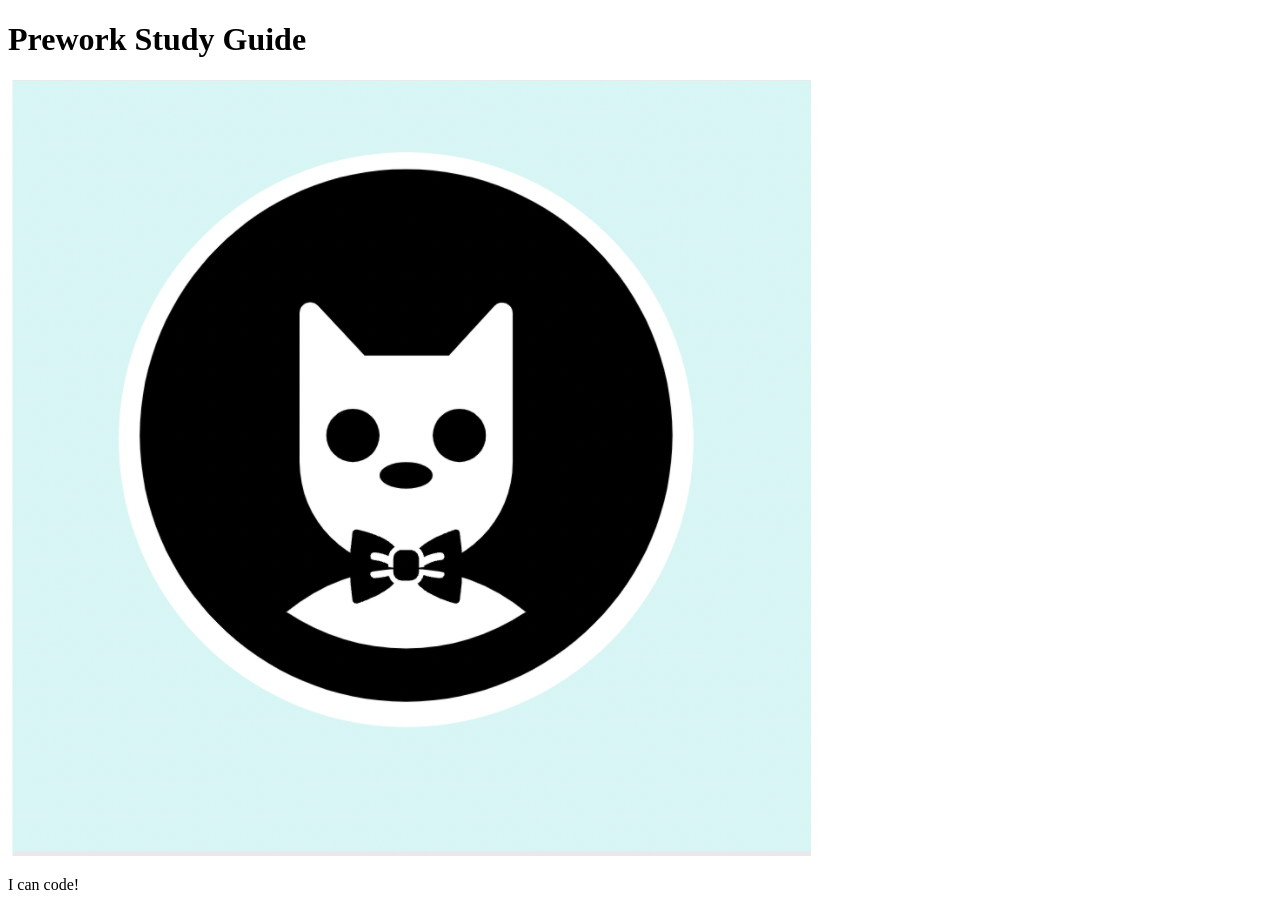
==== prework-study-guide/index.html @ 3fb1f119 "add starter code" ====
<!DOCTYPE html>
<html lang="en">
  <head>
    <meta charset="UTF-8" />
    <meta http-equiv="X-UA-Compatible" content="IE=edge" />
    <meta name="viewport" content="width=device-width, initial-scale=1.0" />
    <title>Prework Study Guide</title>
  </head>
  <body>
    <header id="top">
      <h1>Prework Study Guide</h1>
      <img src="./assets/bowtie-cat.png" alt="Profile image of cat wearing a bow tie." />
    </header>
    <main>
      <!-- Student code goes here -->
    </main>

    <footer>
      <p>I can code!</p>
    </footer>
  </body>
</html>
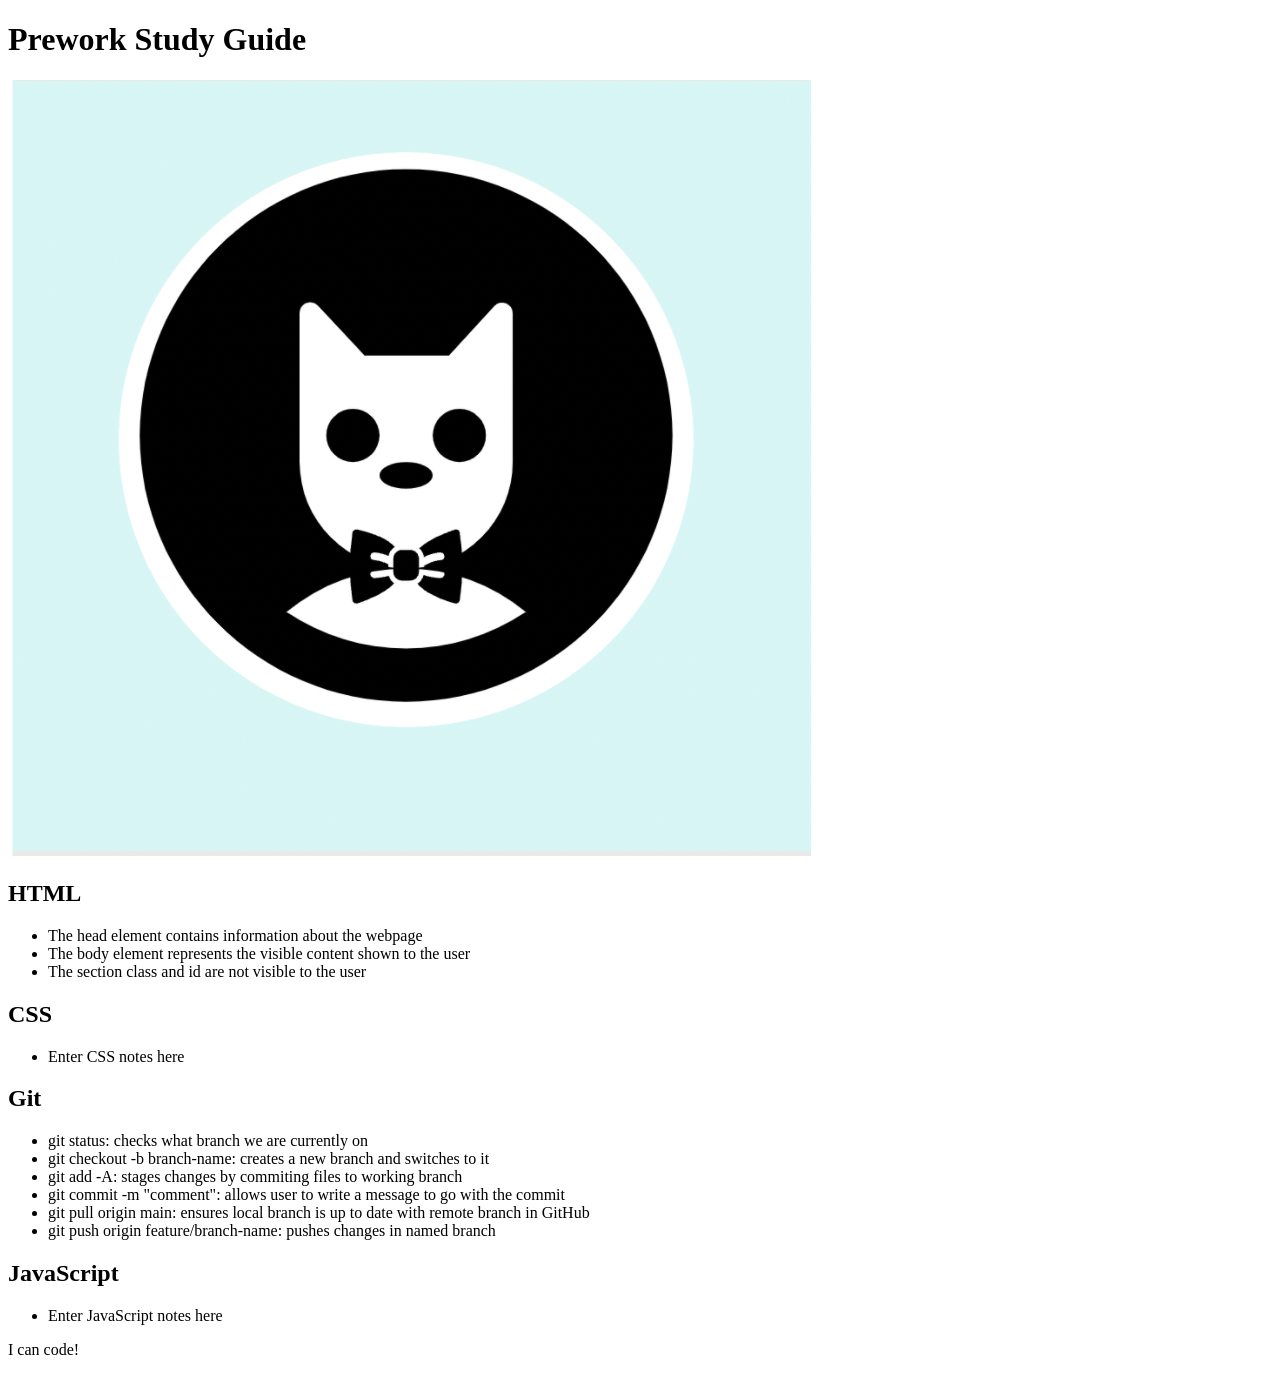
==== commit 6c635f83: "added code to HTML file" ====
--- a/prework-study-guide/index.html
+++ b/prework-study-guide/index.html
@@ -11,8 +11,42 @@
       <h1>Prework Study Guide</h1>
       <img src="./assets/bowtie-cat.png" alt="Profile image of cat wearing a bow tie." />
     </header>
+
     <main>
-      <!-- Student code goes here -->
+    <section class="card" id="html-section">
+      <h2>HTML</h2>
+      <ul>
+        <li>The head element contains information about the webpage</li>
+        <li>The body element represents the visible content shown to the user</li>
+        <li> The section class and id are not visible to the user</li>
+      </ul>
+    </section>
+
+    <section class="card" id="css-section">
+      <h2>CSS</h2>
+      <ul>
+        <li>Enter CSS notes here</li>
+      </ul>
+    </section>
+
+    <section class="card" id="git-section">
+      <h2>Git</h2>
+      <ul>
+        <li>git status: checks what branch we are currently on</li>
+        <li>git checkout -b branch-name: creates a new branch and switches to it</li>
+        <li> git add -A: stages changes by commiting files to working branch</li>
+        <li> git commit -m "comment": allows user to write a message to go with the commit</li>
+        <li> git pull origin main: ensures local branch is up to date with remote branch in GitHub</li>
+        <li> git push origin feature/branch-name: pushes changes in named branch</li>
+      </ul>
+    </section>
+
+    <section class="card" id="javascript-section">
+      <h2>JavaScript</h2>
+      <ul>
+        <li>Enter JavaScript notes here</li>
+      </ul>
+    </section>
     </main>
 
     <footer>
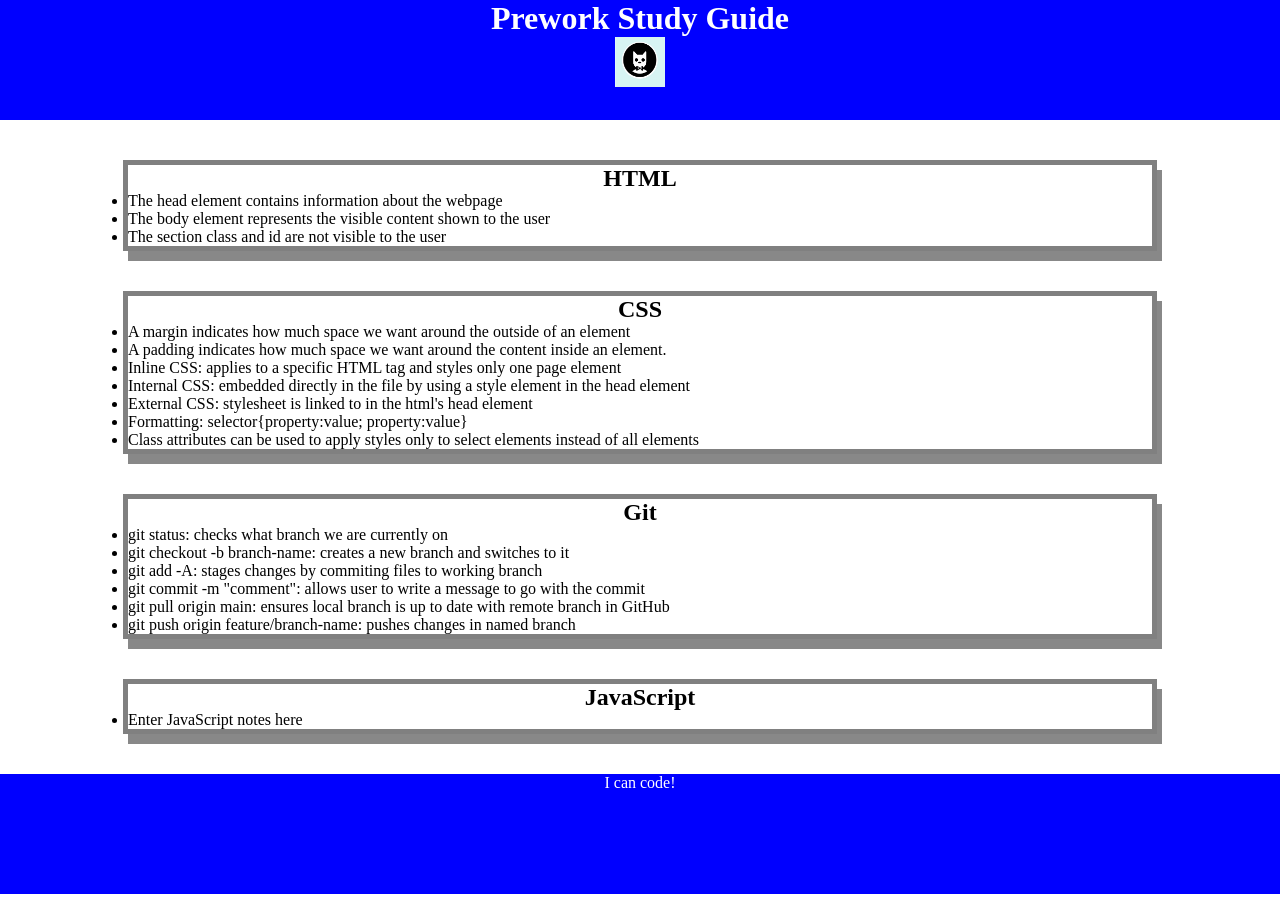
==== commit 5789136d: "added CSS to project" ====
--- a/prework-study-guide/index.html
+++ b/prework-study-guide/index.html
@@ -4,6 +4,7 @@
     <meta charset="UTF-8" />
     <meta http-equiv="X-UA-Compatible" content="IE=edge" />
     <meta name="viewport" content="width=device-width, initial-scale=1.0" />
+    <link rel="stylesheet" href="./assets/style.css">
     <title>Prework Study Guide</title>
   </head>
   <body>
@@ -25,7 +26,13 @@
     <section class="card" id="css-section">
       <h2>CSS</h2>
       <ul>
-        <li>Enter CSS notes here</li>
+        <li>A margin indicates how much space we want around the outside of an element</li>
+        <li>A padding indicates how much space we want around the content inside an element.</li>
+        <li>Inline CSS: applies to a specific HTML tag and styles only one page element</li>
+        <li>Internal CSS: embedded directly in the file by using a style element in the head element</li>
+        <li>External CSS: stylesheet is linked to in the html's head element</li>
+        <li>Formatting: selector{property:value; property:value}</li>
+        <li>Class attributes can be used to apply styles only to select elements instead of all elements </li>
       </ul>
     </section>
 
--- a/prework-study-guide/assets/style.css
+++ b/prework-study-guide/assets/style.css
@@ -0,0 +1,43 @@
+* {
+    margin: 0;
+    padding: 0;
+}
+
+header,
+footer {
+    width: 100%;
+    height: 120px;
+    background-color: blue;
+    color: white;
+}
+
+h1,
+h2 {
+    text-align: center;
+}
+
+img {
+    display: block;
+    height: 50px;
+    width: 50px;
+    margin-left: auto;
+    margin-right: auto;
+}
+
+ul {
+    padding-left: 40 px;
+    font-size: 20 px;
+}
+
+p {
+    text-align: center;
+    font-size: 30 px;
+}
+
+.card {
+    width: 80%;
+    margin: 40px auto;
+    border: 5px solid gray;
+    box-shadow: 5px 10px #888888;
+  }
+  
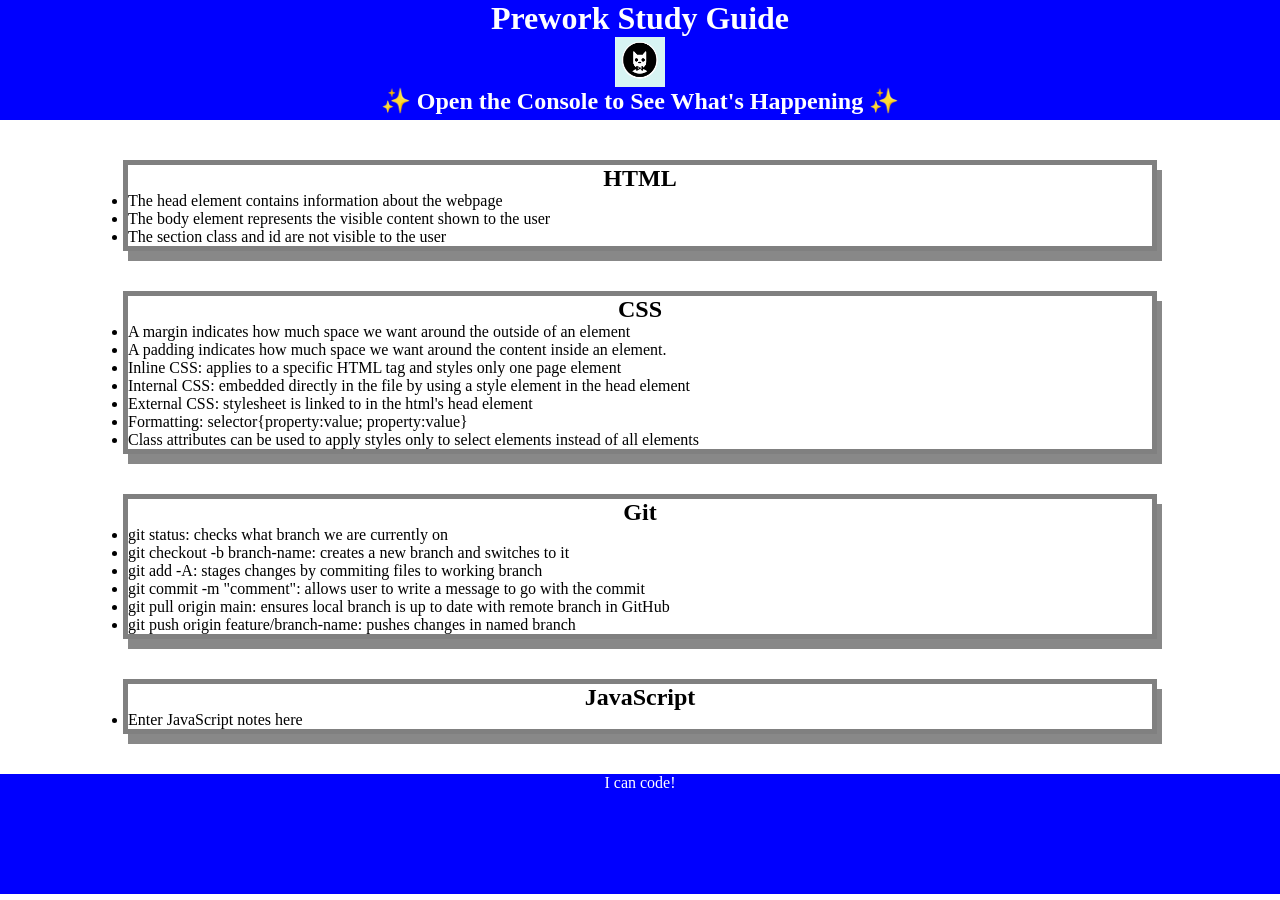
==== commit ea46655d: "AddedJavaScript info" ====
--- a/prework-study-guide/index.html
+++ b/prework-study-guide/index.html
@@ -11,53 +11,55 @@
     <header id="top">
       <h1>Prework Study Guide</h1>
       <img src="./assets/bowtie-cat.png" alt="Profile image of cat wearing a bow tie." />
+      <h2>✨ Open the Console to See What's Happening ✨</h2>
     </header>
 
     <main>
     <section class="card" id="html-section">
       <h2>HTML</h2>
-      <ul>
-        <li>The head element contains information about the webpage</li>
-        <li>The body element represents the visible content shown to the user</li>
-        <li> The section class and id are not visible to the user</li>
-      </ul>
+        <ul>
+          <li>The head element contains information about the webpage</li>
+          <li>The body element represents the visible content shown to the user</li>
+          <li> The section class and id are not visible to the user</li>
+        </ul>
     </section>
 
     <section class="card" id="css-section">
       <h2>CSS</h2>
-      <ul>
-        <li>A margin indicates how much space we want around the outside of an element</li>
-        <li>A padding indicates how much space we want around the content inside an element.</li>
-        <li>Inline CSS: applies to a specific HTML tag and styles only one page element</li>
-        <li>Internal CSS: embedded directly in the file by using a style element in the head element</li>
-        <li>External CSS: stylesheet is linked to in the html's head element</li>
-        <li>Formatting: selector{property:value; property:value}</li>
-        <li>Class attributes can be used to apply styles only to select elements instead of all elements </li>
-      </ul>
+        <ul>
+          <li>A margin indicates how much space we want around the outside of an element</li>
+          <li>A padding indicates how much space we want around the content inside an element.</li>
+          <li>Inline CSS: applies to a specific HTML tag and styles only one page element</li>
+          <li>Internal CSS: embedded directly in the file by using a style element in the head element</li>
+          <li>External CSS: stylesheet is linked to in the html's head element</li>
+          <li>Formatting: selector{property:value; property:value}</li>
+          <li>Class attributes can be used to apply styles only to select elements instead of all elements </li>
+        </ul>
     </section>
 
     <section class="card" id="git-section">
       <h2>Git</h2>
-      <ul>
-        <li>git status: checks what branch we are currently on</li>
-        <li>git checkout -b branch-name: creates a new branch and switches to it</li>
-        <li> git add -A: stages changes by commiting files to working branch</li>
-        <li> git commit -m "comment": allows user to write a message to go with the commit</li>
-        <li> git pull origin main: ensures local branch is up to date with remote branch in GitHub</li>
-        <li> git push origin feature/branch-name: pushes changes in named branch</li>
-      </ul>
+        <ul>
+          <li>git status: checks what branch we are currently on</li>
+          <li>git checkout -b branch-name: creates a new branch and switches to it</li>
+          <li> git add -A: stages changes by commiting files to working branch</li>
+         <li> git commit -m "comment": allows user to write a message to go with the commit</li>
+         <li> git pull origin main: ensures local branch is up to date with remote branch in GitHub</li>
+         <li> git push origin feature/branch-name: pushes changes in named branch</li>
+        </ul>
     </section>
 
     <section class="card" id="javascript-section">
       <h2>JavaScript</h2>
-      <ul>
-        <li>Enter JavaScript notes here</li>
-      </ul>
+        <ul>
+          <li>Enter JavaScript notes here</li>
+        </ul>
     </section>
     </main>
 
     <footer>
       <p>I can code!</p>
     </footer>
+    <script src="./assets/script.js"></script>
   </body>
 </html>
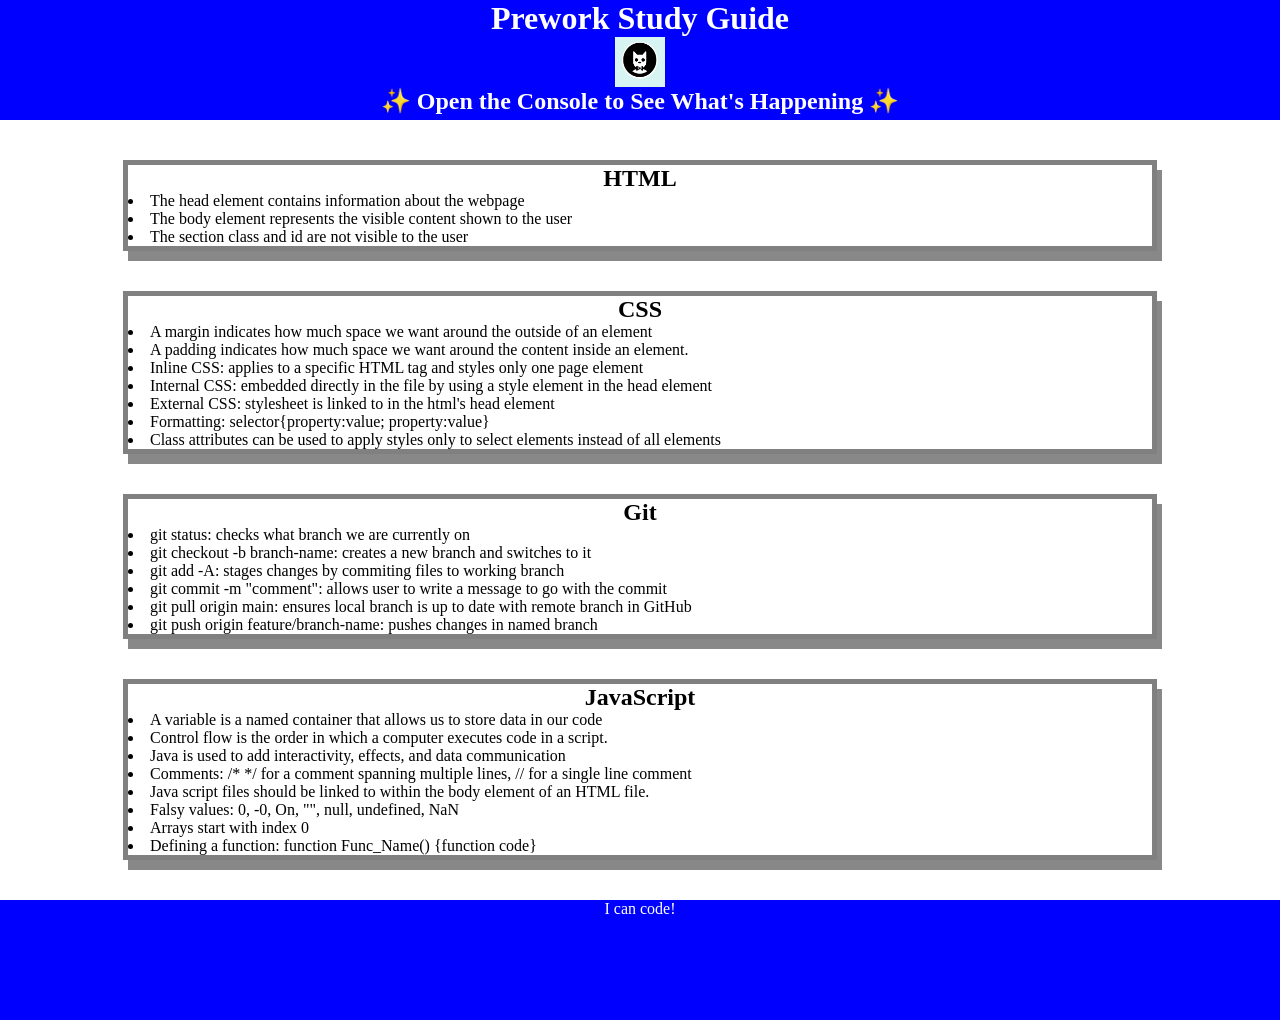
==== commit ce36899b: "Added JavaScript info" ====
--- a/prework-study-guide/index.html
+++ b/prework-study-guide/index.html
@@ -52,7 +52,14 @@
     <section class="card" id="javascript-section">
       <h2>JavaScript</h2>
         <ul>
-          <li>Enter JavaScript notes here</li>
+          <li>A variable is a named container that allows us to store data in our code</li>
+          <li>Control flow is the order in which a computer executes code in a script.</li>
+          <li>Java is used to add interactivity, effects, and data communication</li>
+          <li>Comments: /* */ for a comment spanning multiple lines, // for a single line comment</li>
+          <li>Java script files should be linked to within the body element of an HTML file.</li>
+          <li>Falsy values: 0, -0, On, "", null, undefined, NaN</li>
+          <li>Arrays start with index 0</li>
+          <li>Defining a function: function Func_Name() {function code}</li>
         </ul>
     </section>
     </main>
--- a/prework-study-guide/assets/style.css
+++ b/prework-study-guide/assets/style.css
@@ -27,6 +27,7 @@
 ul {
     padding-left: 40 px;
     font-size: 20 px;
+    list-style-position: inside;
 }
 
 p {
